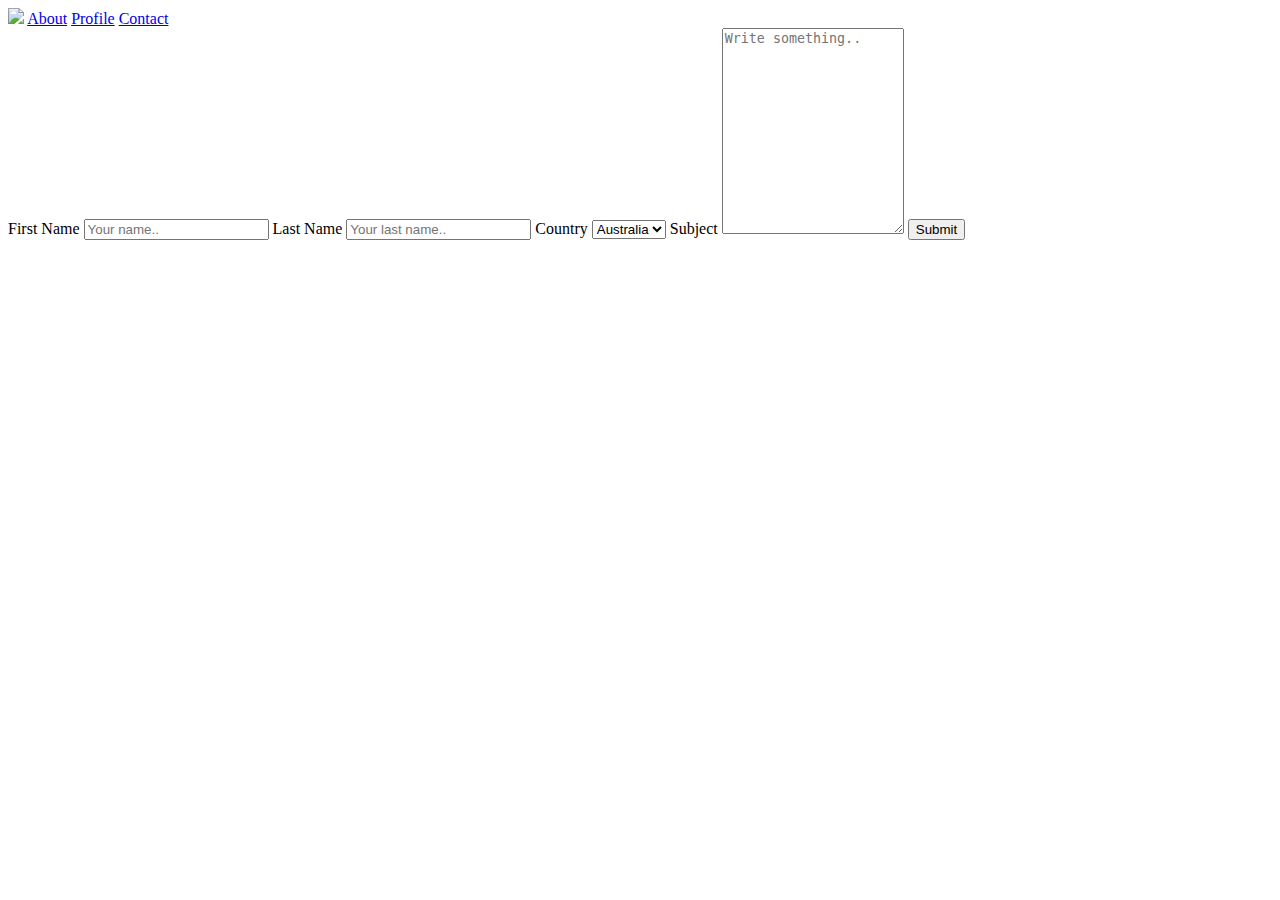
==== contact.html @ 32a2b067 "commit v1.2 no styling" ====
<!DOCTYPE html>
<html lang="en">
    <head>
<!-- Link to your external CSS -->
        <link rel="stylesheet" href="style.css">
    <meta charset="UTF-8">
    <title>Portfolio</title>
    </head>
<body>
    <nav class="navigation-bar">
        <img class="logo" src="logo.png">
        <a href="index.html#About">About</a>
        <a href="profile.html#Profile">Profile</a>
        <a href="contact.html#Contact">Contact</a>
    </nav>
    <div class="container">
        <form action="action_page.php">
      
          <label for="fname">First Name</label>
          <input type="text" id="fname" name="firstname" placeholder="Your name..">
      
          <label for="lname">Last Name</label>
          <input type="text" id="lname" name="lastname" placeholder="Your last name..">
      
          <label for="country">Country</label>
          <select id="country" name="country">
            <option value="australia">Australia</option>
            <option value="canada">Canada</option>
            <option value="usa">USA</option>
          </select>
      
          <label for="subject">Subject</label>
          <textarea id="subject" name="subject" placeholder="Write something.." style="height:200px"></textarea>
      
          <input type="submit" value="Submit">
      
        </form>
    </div>
</body>
</html>
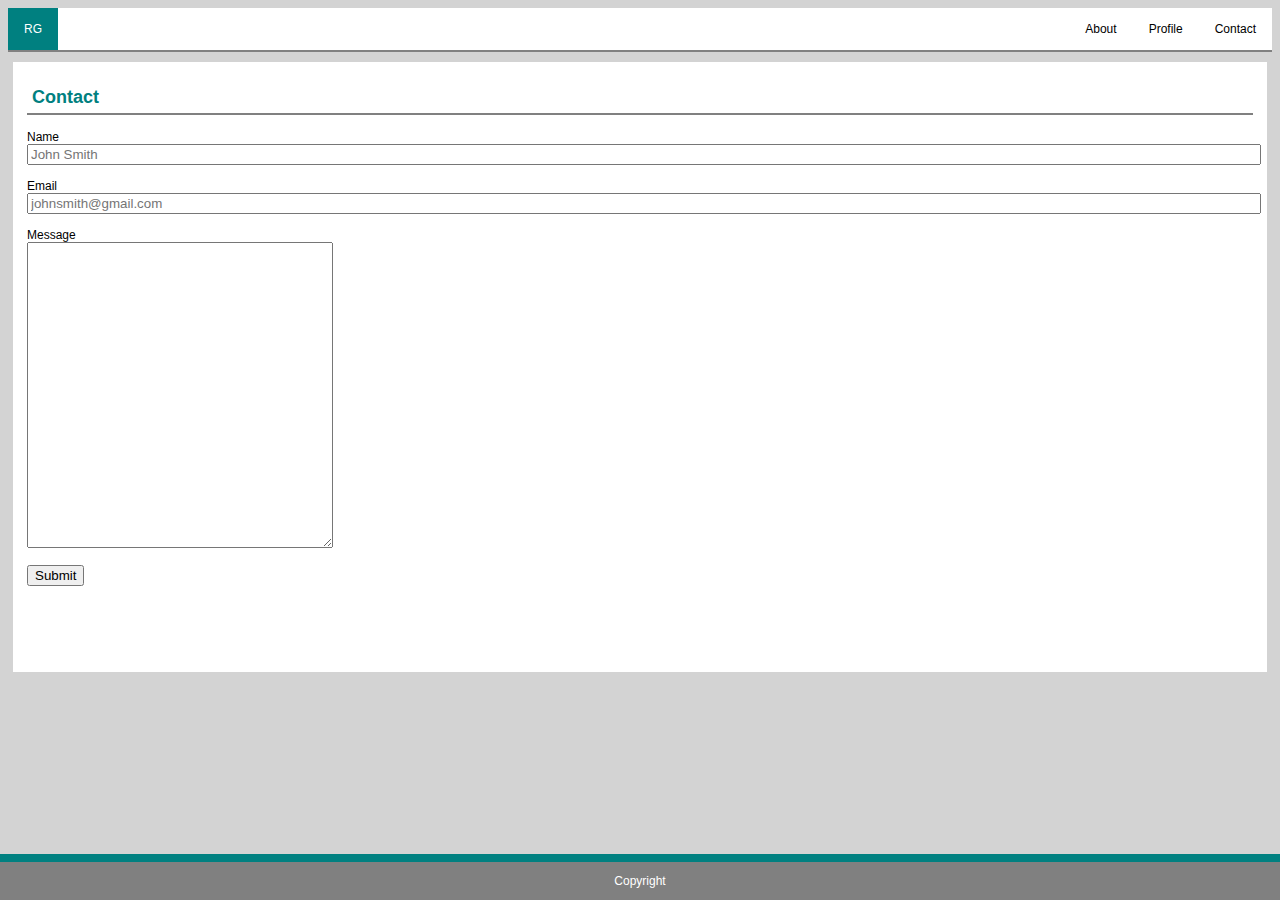
==== commit 05714a09: "commit v1.6" ====
--- a/contact.html
+++ b/contact.html
@@ -1,40 +1,50 @@
 <!DOCTYPE html>
 <html lang="en">
     <head>
-<!-- Link to your external CSS -->
-        <link rel="stylesheet" href="style.css">
     <meta charset="UTF-8">
+<!-- CSS CONTENT-->
     <title>Portfolio</title>
+    <link rel="stylesheet" type="text/css" href="assets/CSS/style1.css">
     </head>
 <body>
-    <nav class="navigation-bar">
-        <img class="logo" src="logo.png">
-        <a href="index.html#About">About</a>
-        <a href="profile.html#Profile">Profile</a>
-        <a href="contact.html#Contact">Contact</a>
-    </nav>
+
+<!--Navigation Bar-->
+    <header>
+    <ul>
+            <li><a href="contact.html#Contact">Contact</a></li>
+            <li><a href="profile.html#Profile">Profile</a></li> 
+            <li><a href="index.html#About">About</a></li>
+            <li style="float: left"><a class="active" href="#home">RG</a></li>
+        </ul>
+    </header>
+    
+<!--Container/Inside formatting-->
     <div class="container">
+        <h2>Contact</h2>
+
+<!--Contact Layout-->
         <form action="action_page.php">
-      
-          <label for="fname">First Name</label>
-          <input type="text" id="fname" name="firstname" placeholder="Your name..">
-      
-          <label for="lname">Last Name</label>
-          <input type="text" id="lname" name="lastname" placeholder="Your last name..">
-      
-          <label for="country">Country</label>
-          <select id="country" name="country">
-            <option value="australia">Australia</option>
-            <option value="canada">Canada</option>
-            <option value="usa">USA</option>
-          </select>
-      
-          <label for="subject">Subject</label>
-          <textarea id="subject" name="subject" placeholder="Write something.." style="height:200px"></textarea>
-      
+          <label for="name">Name</label>
+        <br>
+          <input type="text" id="name" name="name" placeholder="John Smith">
+        <br>
+        <br>
+          <label for="email">Email</label>
+        <br>
+          <input type="text" id="email" name="email" placeholder="johnsmith@gmail.com">
+        <br>
+        <br>
+          <label for="subject">Message</label>
+        <br>
+          <textarea id="subject" name="subject" placeholder=""></textarea>
+        <br>
+        <br>
           <input type="submit" value="Submit">
-      
         </form>
+    </div>
+<!--Footer-->
+    <div class="footer">
+            <p>Copyright</p>
     </div>
 </body>
 </html> --- a/assets/CSS/style1.css
+++ b/assets/CSS/style1.css
@@ -0,0 +1,103 @@
+    /* NAVIGATION BARS - bars are not extending full width of screen?? */     
+    header {
+        color: #333;
+        background: white;
+        border-bottom: 2px solid gray;
+      }
+    
+    ul {
+        list-style-type: none;
+        margin: 0;
+        padding: 0;
+        overflow: hidden;
+        background-color:white;
+        }
+
+        li {
+        float: right;
+        }
+
+        li a {
+        display: block;
+        color: black;
+        text-align: center;
+        padding: 14px 16px;
+        text-decoration: none;
+        }
+/* NAV BAR - added hover funciton on nav bar */ 
+        li a:hover:not(.active) {
+        background-color: gray;
+        }
+ /* NAV BAR - My name styling - teal box */        
+        .active {
+        background-color: teal;
+        color: white;
+        }
+
+        body {
+        font-size: 12px;
+        font-family: Arial, Helvetica, sans-serif;
+        background-color: lightgray;
+        }
+/* box styling - added width and height (not sure if that will work on box styling) */
+        .container {
+        font-size: 12px;
+        font-family: Arial, Helvetica, sans-serif;
+        background-color:white;
+        height: 600px; 
+        margin: 10px 5px 10px 5px;
+        padding: 5px 14px;
+        }
+ /* h2 styling - making it teal */
+        h2 {
+        padding: 5px 5px;
+        color: teal;
+        border-bottom: 2px solid gray;
+        }
+/* footer styling - gray box, white font */
+        .footer {
+        position: fixed;
+        left: 0;
+        bottom: 0;
+        width: 100%;
+        background-color: gray;
+        color: white;
+        text-align: center;
+        border-top: 8px solid teal;
+        }
+/* CONTACT PAGE- Styling - */
+        #name {
+        width: 100%;
+        }
+
+        #email {
+        width: 100%;
+        }
+
+/* CONTACT PAGE- text box formating */
+        #subject {
+        height: 300px;
+        width: 300px;
+        }
+/* CONTACT PAGE - submit button */
+        #submit {
+        background-color: teal;
+        color: white;
+        }
+/* PROFILE PAGE - Create two equal columns that floats next to each other */
+.column {
+        float: left;
+        width: 50%;
+        padding: 10px;
+      }
+      
+      .column img {
+        margin-top: 12px;
+      }
+      
+/* PROFILE PAGE - Clear floats after the columns */
+      .row:after {
+        content: "";
+        display: table;
+        clear: both;
+      }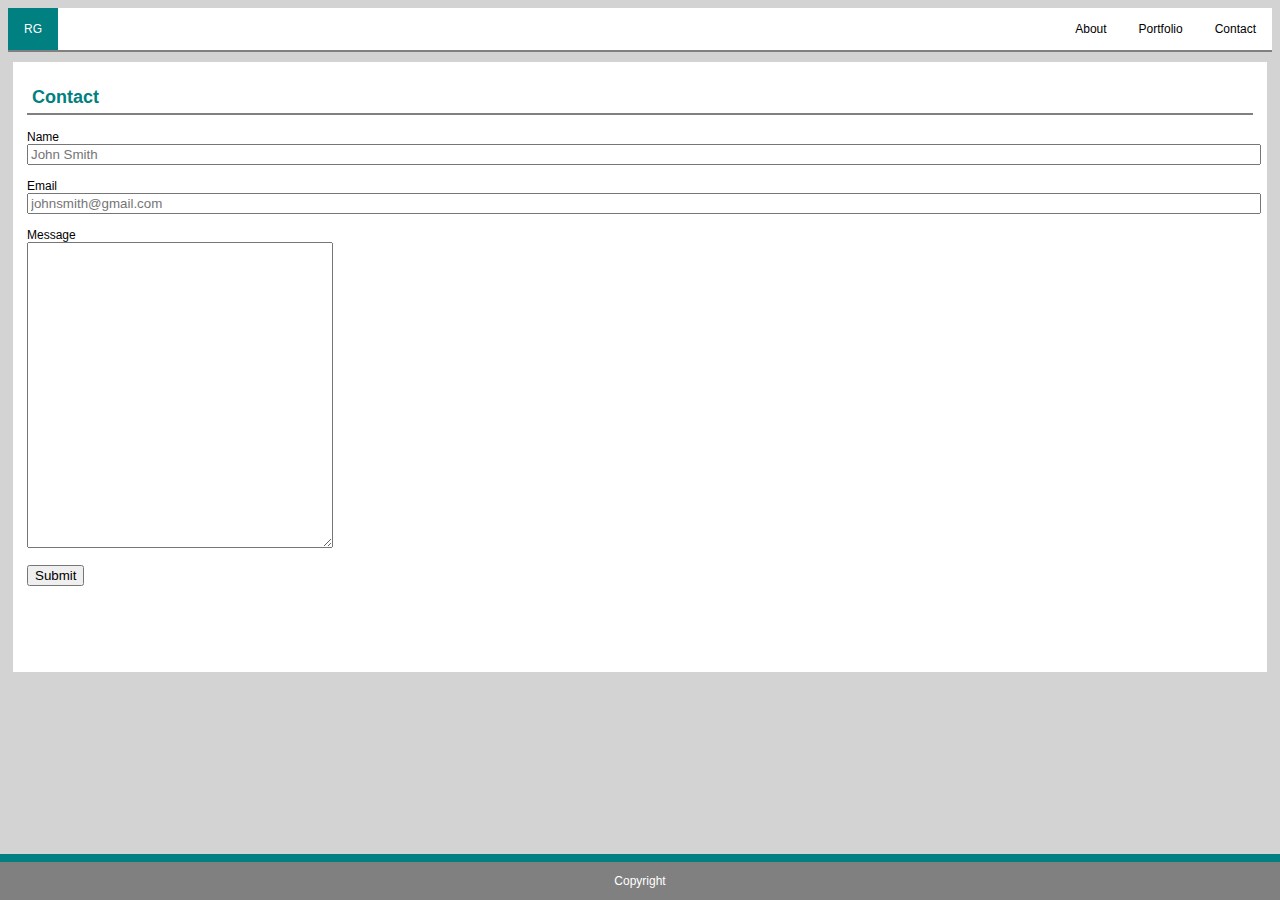
==== commit 6784d20e: "commit v1.7 portfolio page" ====
--- a/contact.html
+++ b/contact.html
@@ -12,12 +12,12 @@
     <header>
     <ul>
             <li><a href="contact.html#Contact">Contact</a></li>
-            <li><a href="profile.html#Profile">Profile</a></li> 
+            <li><a href="portfolio.html#Portfolio">Portfolio</a></li> 
             <li><a href="index.html#About">About</a></li>
             <li style="float: left"><a class="active" href="#home">RG</a></li>
         </ul>
     </header>
-    
+
 <!--Container/Inside formatting-->
     <div class="container">
         <h2>Contact</h2>
--- a/assets/CSS/style1.css
+++ b/assets/CSS/style1.css
@@ -85,19 +85,19 @@
         color: white;
         }
 /* PROFILE PAGE - Create two equal columns that floats next to each other */
-.column {
+        .column {
         float: left;
         width: 50%;
         padding: 10px;
-      }
+        }
       
-      .column img {
+        .column img {
         margin-top: 12px;
-      }
+        }
       
 /* PROFILE PAGE - Clear floats after the columns */
-      .row:after {
+        .row:after {
         content: "";
         display: table;
         clear: both;
-      }+        }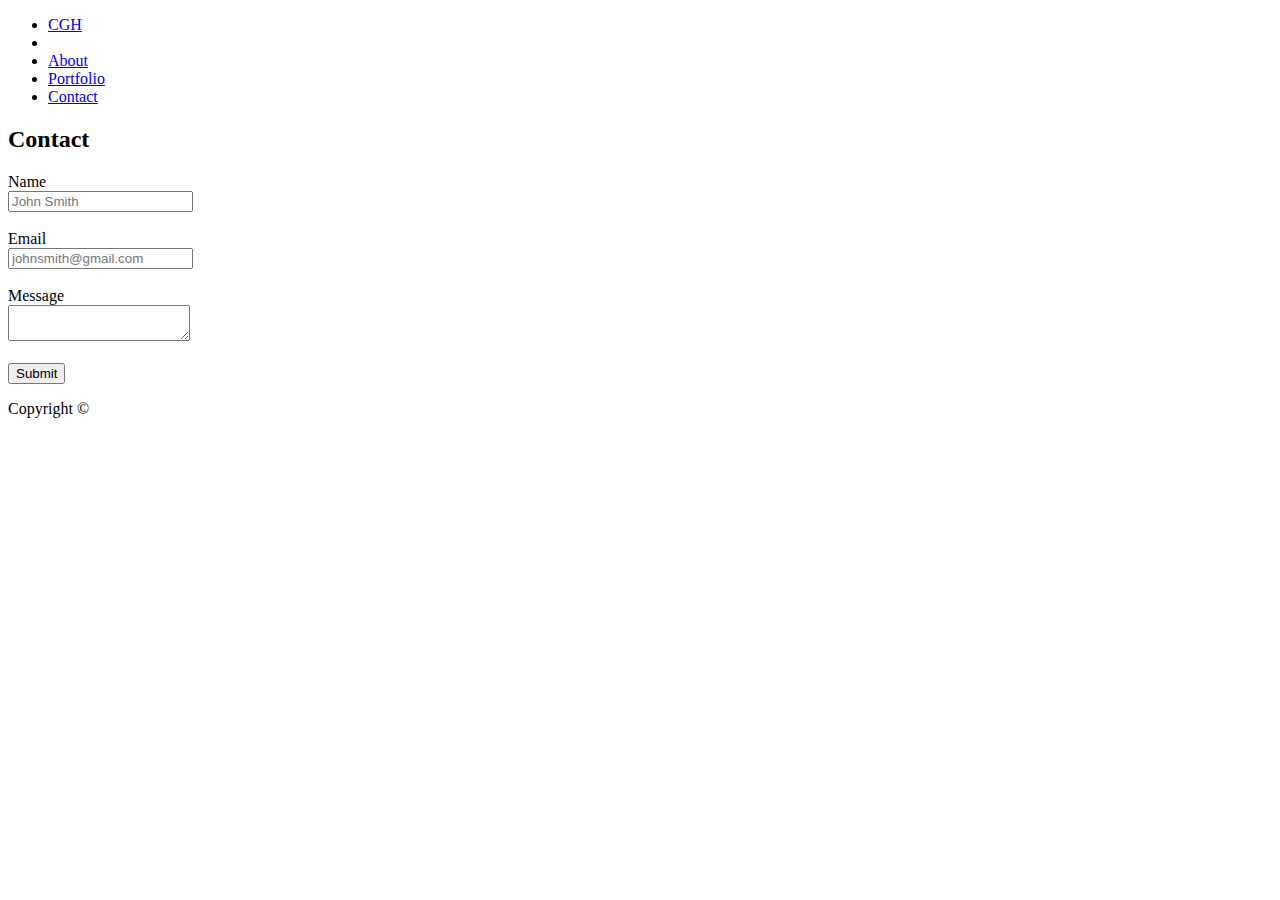
==== commit bc63e7b0: "commit v2.0 - grid format" ====
--- a/contact.html
+++ b/contact.html
@@ -1,28 +1,32 @@
 <!DOCTYPE html>
 <html lang="en">
-    <head>
+<head>
     <meta charset="UTF-8">
-<!-- CSS CONTENT-->
-    <title>Portfolio</title>
-    <link rel="stylesheet" type="text/css" href="assets/CSS/style1.css">
-    </head>
+    <meta name="viewport" content="width=device-width, initial-scale=1.0">
+    <meta http-equiv="X-UA-Compatible" content="ie=edge">
+    <link rel="stylesheet" href="https://use.fontawesome.com/releases/v5.8.2/css/all.css" integrity="sha384-oS3vJWv+0UjzBfQzYUhtDYW+Pj2yciDJxpsK1OYPAYjqT085Qq/1cq5FLXAZQ7Ay" crossorigin="anonymous">
+    <link href="https://fonts.googleapis.com/css?family=Lato|Lobster&display=swap" rel="stylesheet">
+    <link rel="stylesheet" href="assets/CSS/style.css">
+    <title>Columbia Gorge Holly Farms</title>
+</head>
 <body>
-
-<!--Navigation Bar-->
-    <header>
-    <ul>
-            <li><a href="contact.html#Contact">Contact</a></li>
-            <li><a href="portfolio.html#Portfolio">Portfolio</a></li> 
-            <li><a href="index.html#About">About</a></li>
-            <li style="float: left"><a class="active" href="#home">RG</a></li>
-        </ul>
-    </header>
-
-<!--Container/Inside formatting-->
-    <div class="container">
-        <h2>Contact</h2>
+    <div class="wrapper">
+        <!-- Navigation-->
+        <nav class="main-nav">
+                <ul>
+                    <li><a class="home_logo" href="#home">CGH
+                        <i class="fas fa-holly-berry fa-1x"></i>
+                        </a></li>  
+                    <li></li> 
+                    <li><a class="nav_icons" href="index.html#About">About</a></li>
+                    <li><a class="nav_icons" href="portfolio.html#Portfolio">Portfolio</a></li> 
+                    <li><a class="nav_icons" href="contact.html#Contact">Contact</a></li>
+                </ul>
+            </nav>   
 
 <!--Contact Layout-->
+<h2>Contact</h2>
+    <section class="contact_form">
         <form action="action_page.php">
           <label for="name">Name</label>
         <br>
@@ -39,12 +43,18 @@
           <textarea id="subject" name="subject" placeholder=""></textarea>
         <br>
         <br>
-          <input type="submit" value="Submit">
+          <input id="submit" type="submit" value="Submit">
         </form>
+    </section>
+
+<!-- Footer-->
+    <footer>
+        <p>Copyright &copy;
+        </p>
+    </footer>
+
+<!-- Wrapper Ends -->
     </div>
-<!--Footer-->
-    <div class="footer">
-            <p>Copyright</p>
-    </div>
+
 </body>
-</html> +</html>